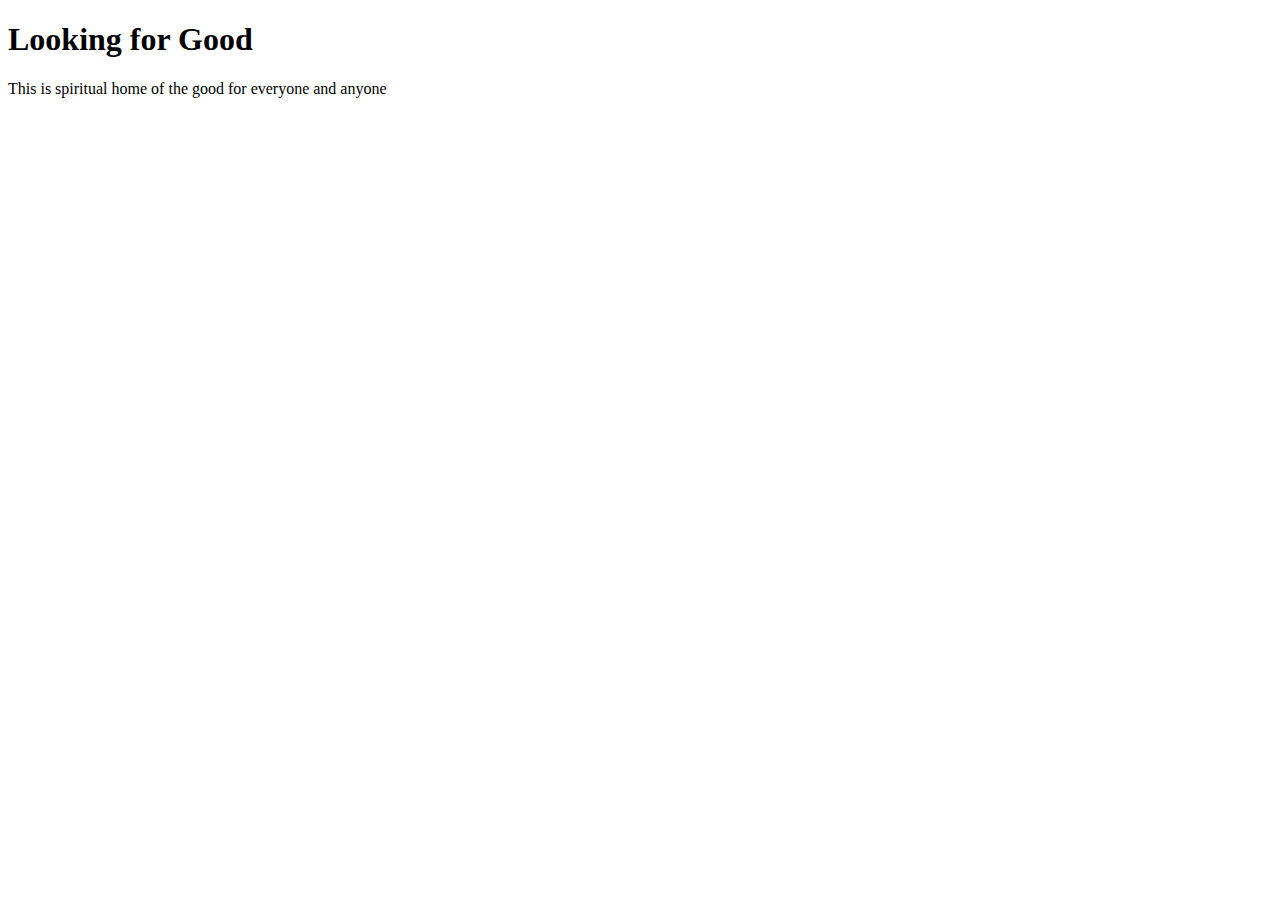
==== unit_1/index.html @ 3335b784 "syncing my new repository!" ====
<!DOCTYPE html>
<html>
<head>
	<title>Looking for Good</title>
	<link rel="stylesheet" type="text/css" href="css/style.css">
</head>
<body>
<h1>Looking for Good</h1>
<p>This is spiritual home of the good for everyone and anyone</p>

</body>
</html>
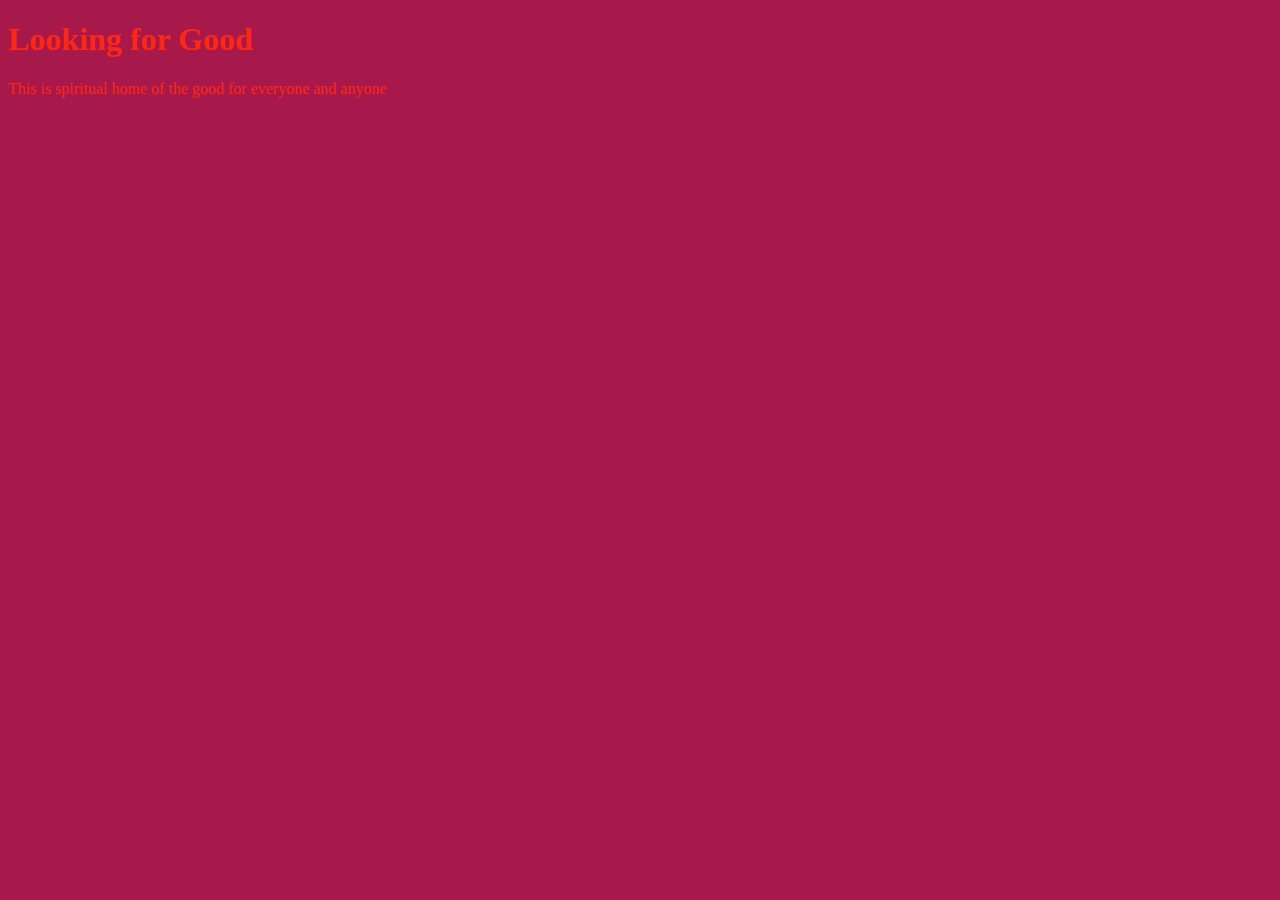
==== commit 0cddadf2: "Change capitalization of CSS and indentation" ====
--- a/unit_1/index.html
+++ b/unit_1/index.html
@@ -2,11 +2,10 @@
 <html>
 <head>
 	<title>Looking for Good</title>
-	<link rel="stylesheet" type="text/css" href="css/style.css">
+	<link rel="stylesheet" type="text/css" href="CSS/style.css">
 </head>
 <body>
-<h1>Looking for Good</h1>
-<p>This is spiritual home of the good for everyone and anyone</p>
-
+	<h1>Looking for Good</h1>
+	<p>This is spiritual home of the good for everyone and anyone</p>
 </body>
 </html>--- a/unit_1/CSS/style.css
+++ b/unit_1/CSS/style.css
@@ -0,0 +1,6 @@
+body {
+	background-color: #A7194B;
+}
+h1, p {
+	color: #FE2712;
+}